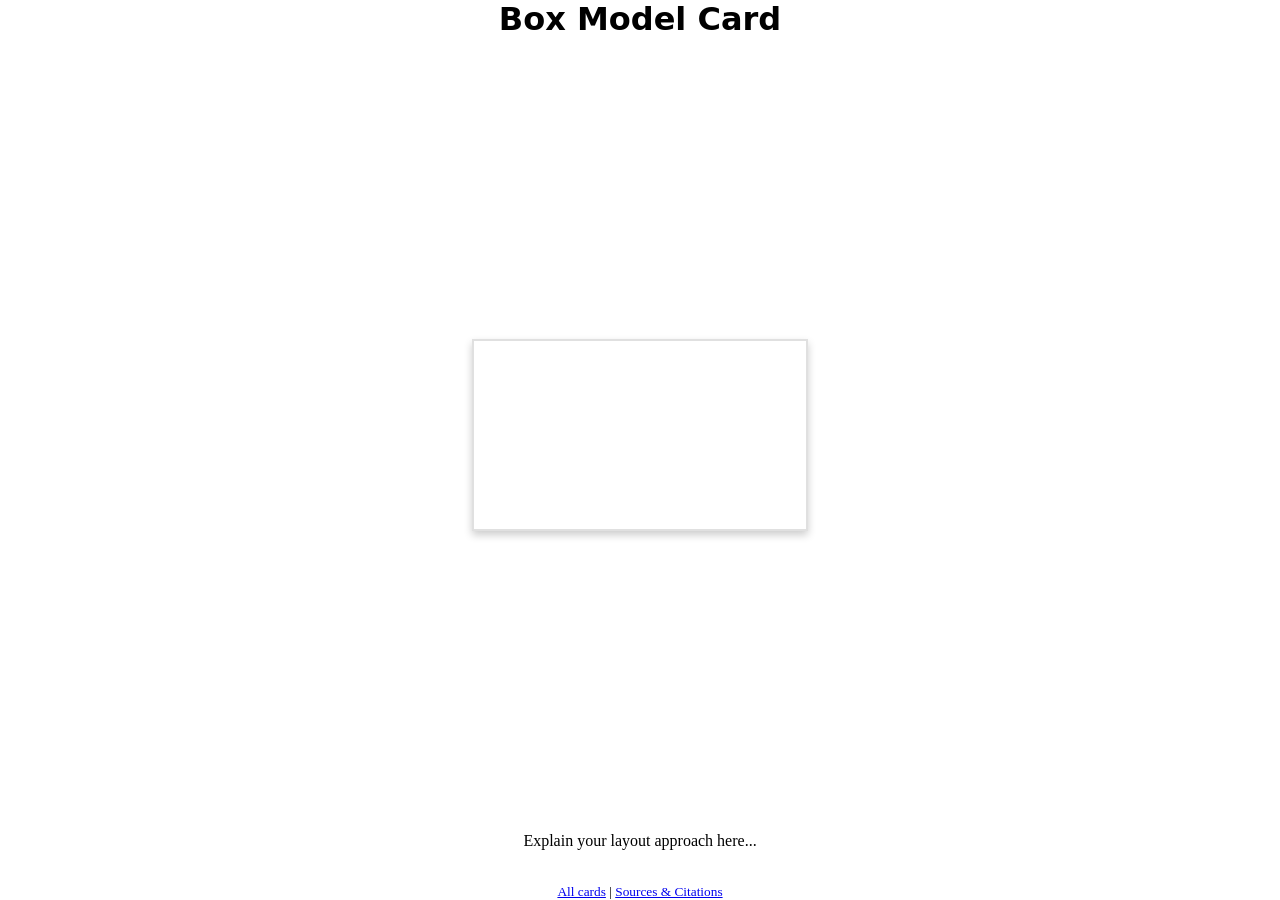
==== box.html @ 5c5dd943 "Initial commit" ====
<!DOCTYPE html>
<html lang="en">
  <head>
    <meta charset="utf-8">
    <meta name="viewport" content="width=device-width, initial-scale=1">
    <title>Box Model Card</title>
    <link rel="stylesheet" href="./template.css">
    <link rel="stylesheet" href="./box.css">
  </head>
  <body>
    <h1>Box Model Card</h1>

    <!-- Change landscape to portrait or square
     for a different size card -->
    <div class="card landscape">
      <div class="card-front">
        <!-- Front of card here -->
      </div>
      <div class="card-back">
        <!-- Back of card here -->
      </div>
    </div>

    <p>Explain your layout approach here...</p>

    <footer>
      <small>
        <a href="index.html">All cards</a> |
        <a href="citations.html">Sources &amp; Citations</a>
      </small>
    </footer>

    <script src="./script.js"></script>
  </body>
</html>
---- template.css ----
/* 
 * PROJECT TEMPLATE    
 * DO NOT MODIFY       
 * 
 * Your code should go in box.css and flex.css
 *
 * -------------------------------------------------------------
 * This file contains the core layout and card styles for the project.
 * Please do NOT change anything here. 
 * All your custom CSS should go in the other files as directed.
 * -------------------------------------------------------------
 */

.card {
  box-shadow: 0 4px 8px 0 rgba(0, 0, 0, 0.2);
  margin-left: auto;
  margin-right: auto;
  margin-top: auto;
  margin-bottom: auto;
  perspective: 1000px;
  cursor: pointer;
  transform-style: preserve-3d;
  transition: all 0.3s ease;
}

.card.landscape {
  width: 3.5in;
  height: 2in;
}

.card.portrait {
  height: 3.5in;
  width: 2in;
}

.card.square {
  width: 2.5in;
  height: 2.5in;
}

/* Hover effect - slight tilt to show interactivity */
.card:hover {
  scale: 1.05;
}

/* Flipped state - full rotation */
.card.flipped {
  transform: rotateY(180deg);
}

.card-front,
.card-back {
  position: absolute;
  width: 100%;
  height: 100%;
  backface-visibility: hidden;
  border-radius: inherit;
  box-sizing: border-box;
}

.card-front {
  border: 2px solid #e0e0e0;
}

.card-back {
  transform: rotateY(180deg);
}
body {
  display: flex;
  flex-direction: column;
  justify-content: center;
  align-items: center;
  gap: 32px;
  min-height: 100vh;
  margin: 0;
}

body > h1,
body > h2,
body > .attribution {
  font-family: system-ui, -apple-system, BlinkMacSystemFont, "Segoe UI", Roboto,
    Oxygen, Ubuntu, Cantarell, "Open Sans", "Helvetica Neue", sans-serif;
}
p.attribution {
  font-style: italic;
}
---- box.css ----
/* RESET: Browsers add space above and below headings and paragraphs.
 * We turn that off so every bit of space on your card is space YOU
 * chose with margin and padding. */
p,
h1,
h2,
h3,
h4,
h5,
h6 {
  margin-block: 0;
}

/* WIREFRAME: Uncomment this to see the outline of every box on your
 * card. (An outline takes up no space, so it won't change your layout.)
 * Comment it back out when you are done. */
/*
.card * {
  outline: 1px dashed red;
}
*/

/* Your box model card styles go here!
 * Layout with margin, padding, border, width, and height only
 * (no flexbox or grid). */
.card h1 {
  /* Demo style -- remove me and write your own */
  color: red;
  margin-left: 1.5in;
}
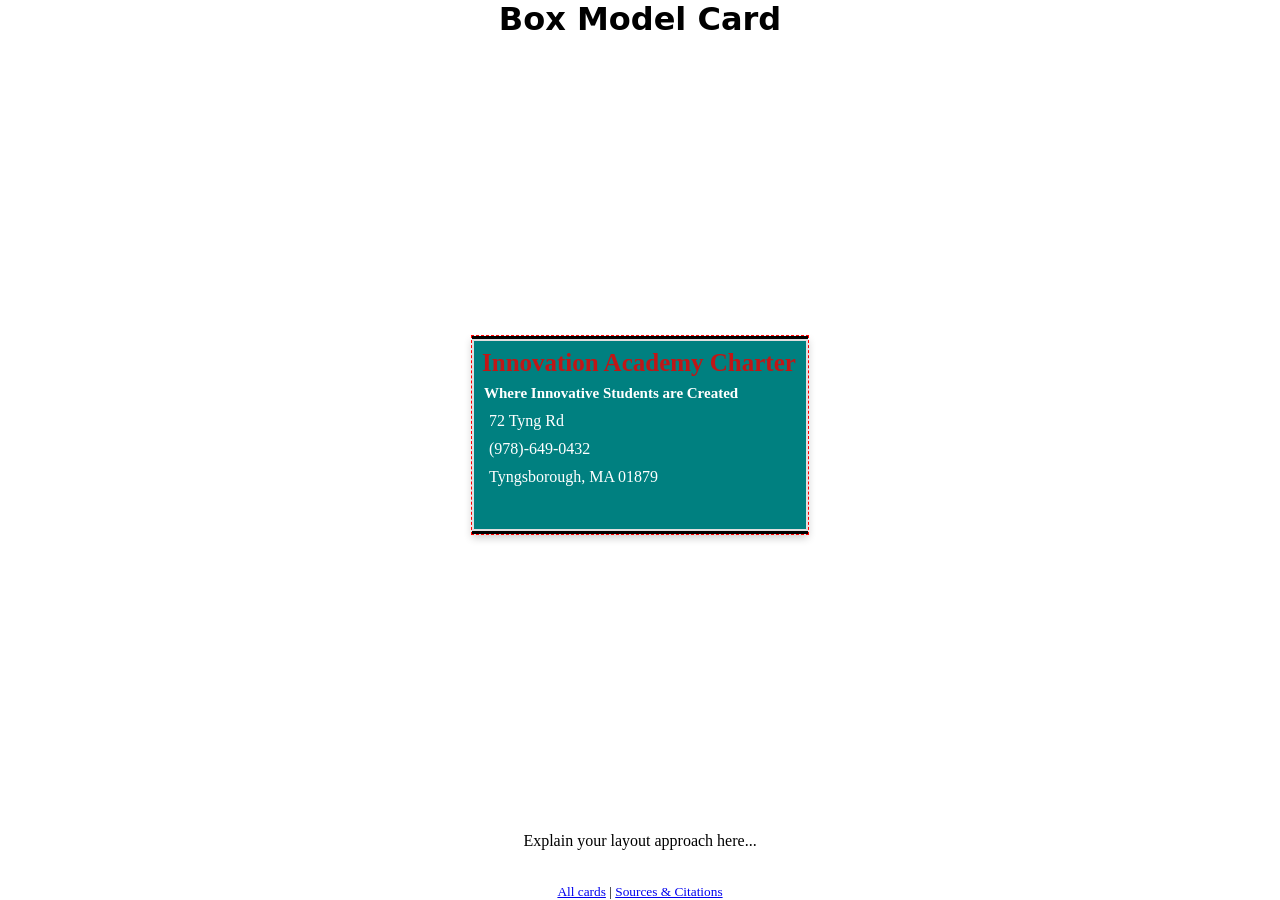
==== commit d385b86b: "Created rough draft of box model card" ====
--- a/box.html
+++ b/box.html
@@ -14,7 +14,12 @@
      for a different size card -->
     <div class="card landscape">
       <div class="card-front">
-        <!-- Front of card here -->
+        <h1>Innovation Academy Charter</h1>
+        <h2>Where Innovative Students are Created</h2>
+        <p>72 Tyng Rd</p>
+        <p>(978)-649-0432</p>
+        <p>Tyngsborough, MA 01879</p>
+
       </div>
       <div class="card-back">
         <!-- Back of card here -->
--- a/box.css
+++ b/box.css
@@ -14,17 +14,32 @@
 /* WIREFRAME: Uncomment this to see the outline of every box on your
  * card. (An outline takes up no space, so it won't change your layout.)
  * Comment it back out when you are done. */
-/*
-.card * {
+
+.card {
   outline: 1px dashed red;
+  background-color: teal;
+  border-bottom-style: solid;
+  border-top-style: solid;
 }
-*/
+
 
 /* Your box model card styles go here!
  * Layout with margin, padding, border, width, and height only
  * (no flexbox or grid). */
 .card h1 {
   /* Demo style -- remove me and write your own */
-  color: red;
-  margin-left: 1.5in;
+  color: rgba(214, 10, 10, 0.897);
+  padding: 8px;
+  font-size: 25px;
 }
+.card h2 {
+  margin-left: 10px;
+  color: white;
+  font-size: 15px;
+}
+
+.card p{
+  color: white;
+  padding-inline: 15px;
+  margin-top: 10px;
+}
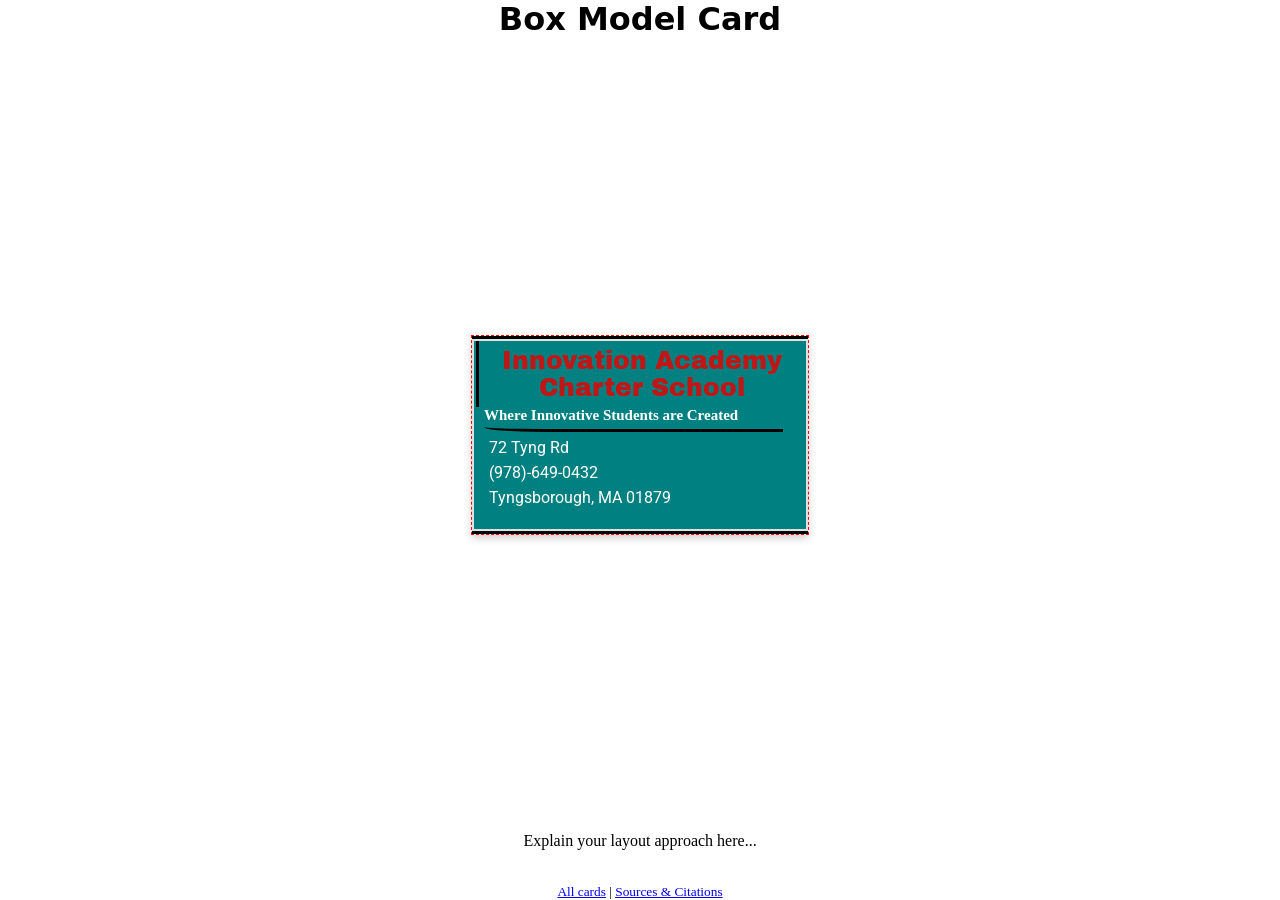
==== commit c498e8b0: "Changed format of card, added 2 and changed 2 new fonts, made the header center, and adjusted broder" ====
--- a/box.html
+++ b/box.html
@@ -6,6 +6,14 @@
     <title>Box Model Card</title>
     <link rel="stylesheet" href="./template.css">
     <link rel="stylesheet" href="./box.css">
+    <link rel="preconnect" href="https://fonts.googleapis.com">
+    <link rel="preconnect" href="https://fonts.gstatic.com" crossorigin>
+    <link href="https://fonts.googleapis.com/css2?family=Archivo+Black&display=swap" rel="stylesheet">
+    <link rel="preconnect" href="https://fonts.googleapis.com">
+    <link rel="preconnect" href="https://fonts.gstatic.com" crossorigin>
+    <link
+      href="https://fonts.googleapis.com/css2?family=Archivo+Black&family=Roboto:ital,wght@0,100..900;1,100..900&display=swap"
+      rel="stylesheet">
   </head>
   <body>
     <h1>Box Model Card</h1>
@@ -14,7 +22,7 @@
      for a different size card -->
     <div class="card landscape">
       <div class="card-front">
-        <h1>Innovation Academy Charter</h1>
+        <h1>Innovation Academy Charter School</h1>
         <h2>Where Innovative Students are Created</h2>
         <p>72 Tyng Rd</p>
         <p>(978)-649-0432</p>
--- a/box.css
+++ b/box.css
@@ -29,17 +29,29 @@
 .card h1 {
   /* Demo style -- remove me and write your own */
   color: rgba(214, 10, 10, 0.897);
-  padding: 8px;
+  padding: 6px;
   font-size: 25px;
+  border-left-style: solid;
+  border-left-color: black;
+  margin-left: 1.5px;
+  font-family: 'Archivo Black', sans-serif;
+  font-weight: 100;
+  text-align: center;
 }
 .card h2 {
   margin-left: 10px;
   color: white;
   font-size: 15px;
+  border-bottom-style: solid;
+  border-bottom-color: black;
+  border-bottom-left-radius: 20%;
+  padding-bottom: 5px;
+  width: 90%;
 }
 
 .card p{
   color: white;
   padding-inline: 15px;
-  margin-top: 10px;
+  margin-top: 6px;
+  font-family: Roboto, sans-serif;
 }
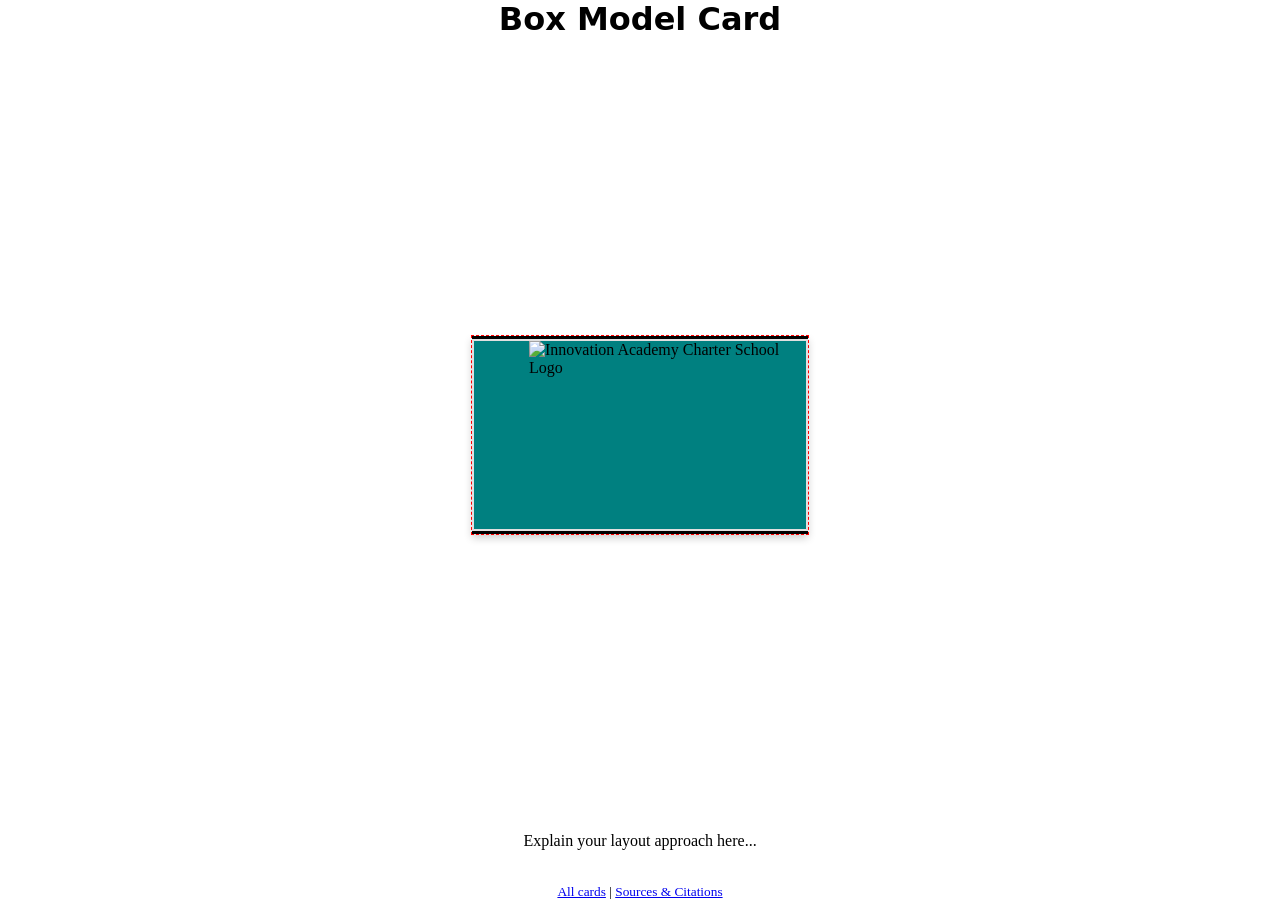
==== commit af25fc8c: "Finalized image position and put citation for AI use and logo citation" ====
--- a/box.html
+++ b/box.html
@@ -22,15 +22,15 @@
      for a different size card -->
     <div class="card landscape">
       <div class="card-front">
+        <img src="https://www.innovationcharter.org/wp-content/themes/iacs_website/images/sticky-logo.svg"
+          alt="Innovation Academy Charter School Logo">
+      </div>
+      <div class="card-back">
         <h1>Innovation Academy Charter School</h1>
         <h2>Where Innovative Students are Created</h2>
         <p>72 Tyng Rd</p>
         <p>(978)-649-0432</p>
         <p>Tyngsborough, MA 01879</p>
-
-      </div>
-      <div class="card-back">
-        <!-- Back of card here -->
       </div>
     </div>
 
--- a/box.css
+++ b/box.css
@@ -55,3 +55,9 @@
   margin-top: 6px;
   font-family: Roboto, sans-serif;
 }
+
+img {
+  width: 200px;
+  height: 200px;
+  padding-left: 55px;
+}
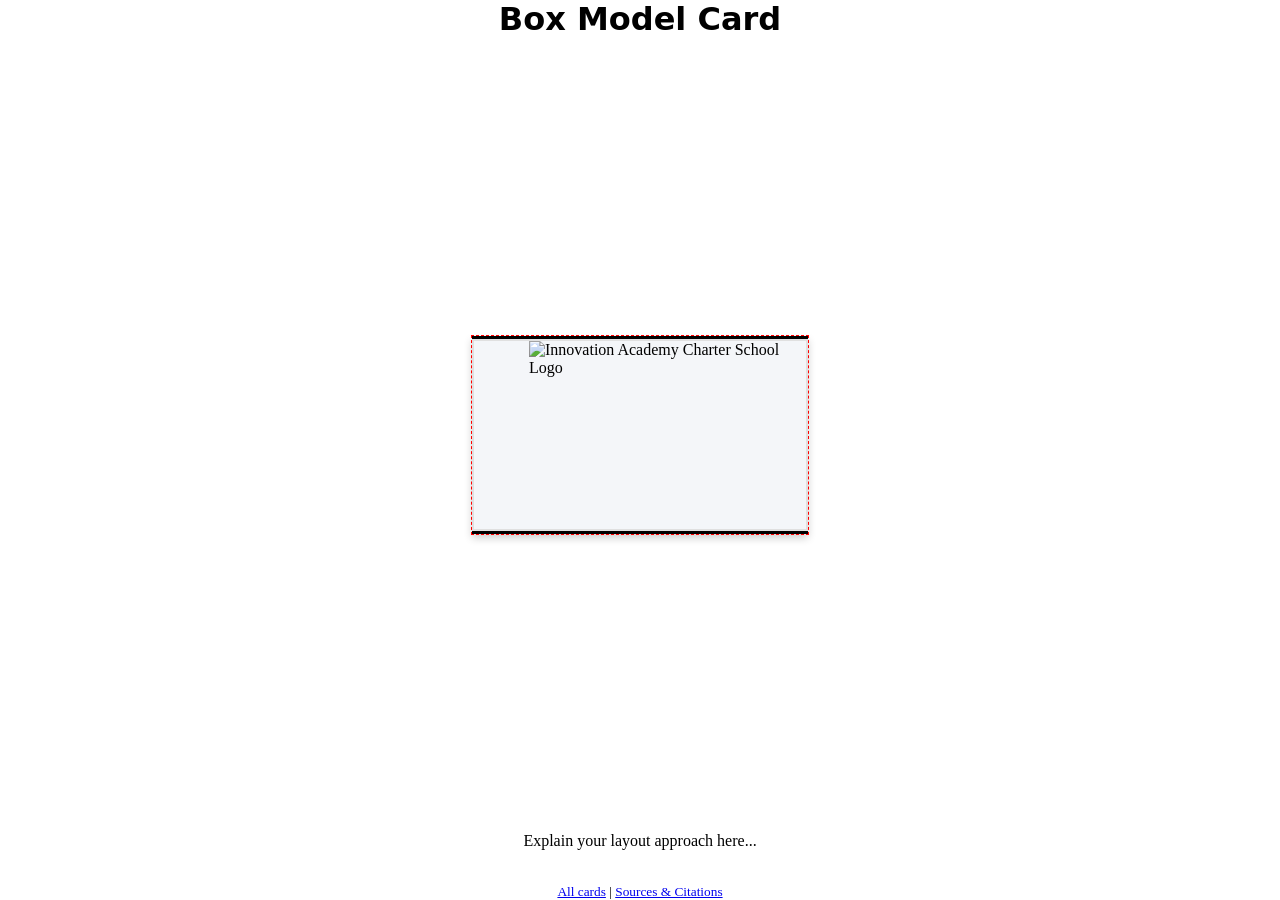
==== commit 8cd80ca4: "Created nested box model and color pallette fix" ====
--- a/box.html
+++ b/box.html
@@ -28,9 +28,11 @@
       <div class="card-back">
         <h1>Innovation Academy Charter School</h1>
         <h2>Where Innovative Students are Created</h2>
-        <p>72 Tyng Rd</p>
-        <p>(978)-649-0432</p>
-        <p>Tyngsborough, MA 01879</p>
+        <div class="contact-information">
+          <p>72 Tyng Rd</p>
+          <p>(978)-649-0432</p>
+          <p>Tyngsborough, MA 01879</p>
+        </div>
       </div>
     </div>
 
--- a/box.css
+++ b/box.css
@@ -17,7 +17,7 @@
 
 .card {
   outline: 1px dashed red;
-  background-color: teal;
+  background-color: #F4F6F9;
   border-bottom-style: solid;
   border-top-style: solid;
 }
@@ -28,7 +28,7 @@
  * (no flexbox or grid). */
 .card h1 {
   /* Demo style -- remove me and write your own */
-  color: rgba(214, 10, 10, 0.897);
+  color: #D60A0A;
   padding: 6px;
   font-size: 25px;
   border-left-style: solid;
@@ -37,10 +37,11 @@
   font-family: 'Archivo Black', sans-serif;
   font-weight: 100;
   text-align: center;
+  margin-inline: auto;
 }
 .card h2 {
   margin-left: 10px;
-  color: white;
+  color: #19468D;
   font-size: 15px;
   border-bottom-style: solid;
   border-bottom-color: black;
@@ -61,3 +62,16 @@
   height: 200px;
   padding-left: 55px;
 }
+.contact-information {
+  border: 1px solid black;
+  padding: 5px;
+  border-radius: 6px;
+  margin-top: 5px;
+}
+
+.contact-information p {
+  font-family: 'Roboto', sans-serif;
+  font-size: 13px;
+  margin-top: 10px;
+  color: #333333;
+}
